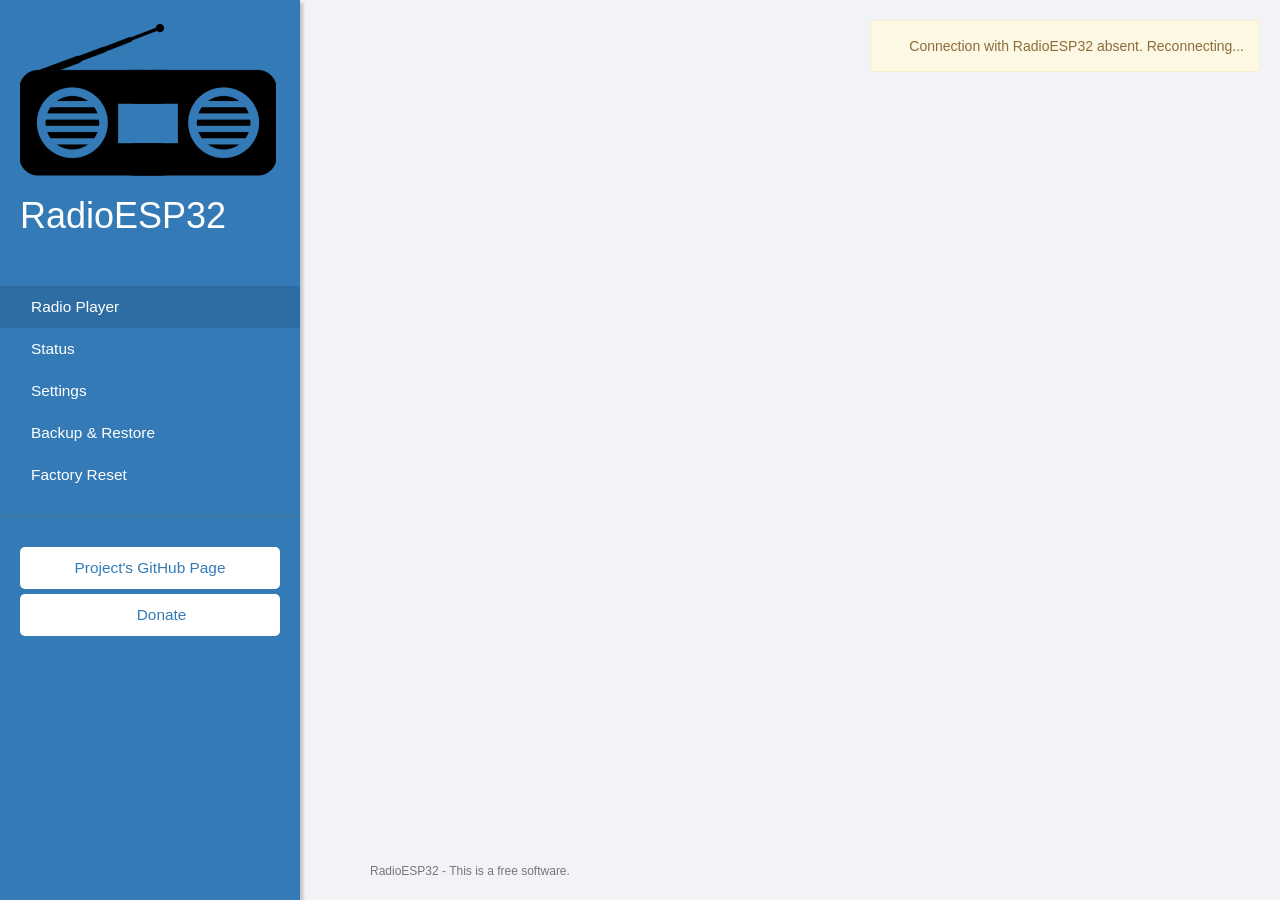
==== data/index.html @ 86e0ded5 "first public version" ====
<!DOCTYPE html>
<html lang="en">

<head>
  <meta charset="utf-8">
  <link href="[data-uri]" rel="icon" type="image/x-icon" />
  <meta name="viewport" content="width=device-width,initial-scale=1">
  <meta name="description" content="">
  <meta name="author" content="">
  <title>RadioESP32</title>
  <!-- Bootstrap core CSS -->
  <link href="required.css" rel="stylesheet">
  <style>
    input[readonly].roclass {
    background-color: #fff;
    }
    .custombtn {
    width: 130px !important;
    margin-left: 15px !important;
    }
  </style>
</head>

<body>
    <div class="wrapper">
        <!-- Sidebar Holder -->
        <nav id="sidebar">
            <div id="dismiss">
                <i class="glyphicon glyphicon-arrow-left"></i>
            </div>
            <div class="sidebar-header">
                <span>
<img style='display:block; width:256px;height:156px;' src='[data-uri]' alt="RadioESP32"/>
                </span>
                <h1>RadioESP32</h1>
            </div>
            <ul class="list-unstyled components">
                <li class="active">
                    <a href="#" id="control"><i class="glyphicon glyphicon-music"></i>Radio Player</a>
                </li>
                <li style="display:none;" id="sdctrl">
                    <a href="#" id="sdcontrol"><i class="glyphicon glyphicon-sd-video"></i>SD Card Player</a>
                </li>
                <li>
                    <a href="#" id="status"><i class="glyphicon glyphicon-info-sign"></i>Status</a>
                </li>
                <li>
                    <a href="#homeSubmenu" data-toggle="collapse" aria-expanded="false"><i  class="glyphicon glyphicon-cog"></i>Settings</a>
                    <ul class="collapse list-unstyled" id="homeSubmenu">
                        <li>
                            <a href="#" id="radio"><i class="glyphicon glyphicon-globe"></i>Radio Settings</a>
                        </li>
                        <li style="display:none;" id="sdcfg">
                            <a href="#" id="sd"><i class="glyphicon glyphicon-transfer"></i>SD Player Settings</a>
                        </li>
                        <li>
                            <a href="#" id="network"><i class="glyphicon glyphicon-signal"></i>Network Settings</a>
                        </li>
                        <li>
                            <a href="#" id="hardware"><i class="glyphicon glyphicon-wrench"></i>Hardware Settings</a>
                        </li>
                        <li>
                            <a href="#" id="irremote"><i class="glyphicon glyphicon-flash"></i>IR Remote Settings</a>
                        </li>
                        <li style="display:none;" id="disp">
                            <a href="#" id="display"><i class="glyphicon glyphicon-tasks"></i>Display Settings</a>
                        </li>
                        <li>
                            <a href="#" id="general"><i class="glyphicon glyphicon-list-alt"></i>General Settings</a>
                        </li>
                        <li>
                            <a href="#" id="ntp"><i class="glyphicon glyphicon-hourglass"></i>NTP (Time) Settings</a>
                        </li>
                    </ul>
                </li>
                <li>
                    <li>
                        <a href="#" id="backup"><i class="glyphicon glyphicon-floppy-disk"></i>Backup & Restore</a>
                    </li>
                    <li>
                        <a href="#" id="reset"><i class="glyphicon glyphicon-repeat"></i>Factory Reset</a>
                    </li>
                    <li style="display:none;" id="update_">
                        <a data-toggle="modal" href="#update"><i class="glyphicon glyphicon-open"></i>Update</a>
                    </li>
            </ul>
            <ul class="list-unstyled CTAs">
                <li>
                    <a href="https://github.com/Pako2/radioesp32" class="download">Project's GitHub Page</a>
                </li>
                <li>
                    <a href="https://www.paypal.com/donate/?business=RRNJUGC6BNPGC&no_recurring=1&currency_code=EUR" class="download" aria-hidden="true" data-toggle="popover" data-trigger="hover" data-placement="top" data-content="Nothing says better thank you than a donation."><i class="glyphicon glyphicon-euro"></i>Donate</a>
                </li>
<!--                <li>
                    <a href="#" class="article" onclick="logout();">Logout</a>
                </li>
-->
                <li>
                    <h6 id="mainver" class="text-center"></h6>
                </li>
            </ul>
        </nav>
        <!-- Page Content Holder -->
        <div id="content">
            <button type="button" id="sidebarCollapse" class="btn btn-info navbar-btn">
                <i class="glyphicon glyphicon-menu-hamburger"></i>
                <span>Menu</span>
            </button>
            <div class="pull-right" id="ws-connection-status">
                <div class="alert alert-warning" role="alert">
                    <i class="glyphicon glyphicon-warning-sign"></i>
                    <span>Connection with RadioESP32 absent. Reconnecting...</span>
                </div>
            </div>
            <div id="ajaxcontent">
            </div>
            <div id="revcommit" class="modal fade" role="dialog">
                <div class="modal-dialog">
                    <!-- Modal content-->
                    <div class="modal-content">
                        <div class="modal-header">
                            <button type="button" class="close" data-dismiss="modal">&times;</button>
                            <h4 class="modal-title">Please review changes</h4>
                        </div>
                        <div class="modal-body">
                            <pre id="jsonholder"></pre>
                        </div>
                        <div class="modal-footer">
                            <button type="button" class="btn btn-default" data-dismiss="modal">Cancel</button>
                            <button type="button" onclick="commit();" class="btn btn-success" data-dismiss="modal">Save & Reboot</button>
                        </div>
                    </div>
                </div>
            </div>
            <div id="destroy" class="modal fade" role="dialog">
                <div class="modal-dialog">
                    <!-- Modal content-->
                    <div class="modal-content">
                        <div class="modal-header">
                            <button type="button" class="close" data-dismiss="modal">&times;</button>
                            <h4 class="modal-title">Are you absolutely sure?</h4>
                        </div>
                        <div class="alert alert-warning">
                            <h5><strong>Warning!</strong> Unexpected bad things will happen if you don’t read this!</h5>
                        </div>
                        <div class="modal-body">
                            <h5>
                                This action <strong>cannot</strong> be undone. This will permanently delete <strong>all settings.</strong> Please make sure you made a backup first.
                            </h5>
                            <div style="clear:both;">
                                <br>
                            </div>
                            <h5>Please type in the hostname of the device to confirm.</h5>
                            <div style="clear:both;">
                                <br>
                            </div>
                            <p>
                                <input type="text" class="form-control input-block" id="compare" oninput="compareDestroy()">
                            </p>
                        </div>
                        <div class="modal-footer">
                            <button id="destroybtn" type="button" disabled="" onclick="destroy();" class="btn btn-block btn-danger">I understand the consequences.</button>
                        </div>
                    </div>
                </div>
            </div>
<!-- 
            <div id="signin" class="modal fade" role="dialog">
                <div class="modal-dialog">
                    
                    <div class="modal-content">
                        <div class="modal-header">
                            <button type="button" class="close" data-dismiss="modal">&times;</button>
                            <h4 class="modal-title">Please Sign In</h4>
                        </div>
                        <div class="row">
                            <br>
                            <div class="col-md-8 col-md-offset-2">
                                <div class="login-panel panel panel-default">
                                    <div class="panel-body">
                                        <form role="form" onsubmit="login(); return false">
                                            <fieldset>
                                                <div class="form-group">
                                                    <input id="password" class="form-control" placeholder="Password" name="password" type="password" value="" required="" title="Please enter your password">
                                                </div>
                                                <button type="submit" class="btn btn-success btn-md pull-right">Login</button>
                                            </fieldset>
                                        </form>
                                    </div>
                                </div>
                            </div>
                        </div>
                    </div>
                </div>
            </div>
 -->
            <div id="update" class="modal fade" role="dialog">
                <div class="modal-dialog">
                    <!-- Modal content-->
                    <div class="modal-content">
                        <div class="modal-header">
                            <button type="button" class="close" data-dismiss="modal">&times;</button>
                            <h4 class="modal-title">Update Firmware</h4>
                        </div>
                        <div class="alert alert-warning">
                            <strong>Warning!</strong> Please make sure you made a backup first
                        </div>
                        <div class="modal-body">
                            <div style="margin-top:-30px;">
                                <h4>Latest Version Online</h4>
                                <div id="onlineupdate">
                                    <h5 id=releasehead></h5>
                                    <div style="clear:both;">
                                        <br>
                                    </div>
                                    <!-- <pre id="releasebody">Getting update information from GitHub...</pre> -->
                                    <div class="pull-right" style="margin-top:-20px;">
                                        <a class="pull-right">
                                            <button type="button" class="btn btn-primary" onclick="downloadupdate();" id="downloadupdate">Download</button>
                                        </a>
                                    </div>
                                </div>
                            </div>
                            <div style="clear:both;">
                            </div>
                            <br>
                            <div>
                                <div class="row form-group">
                                    <label for="name" class="col-sm-3 control-label">Current Version:</label>
                                    <div class="col-sm-9">
                                    <input class="form-control input-sm" id="versionhead" type="text" readonly="readonly" style="color:red;">
                                    </div>
                                </div>
                                <div class="row form-group">
                                  <label class="col-sm-3 control-label">File:</label>
                                  <div class="col-sm-9">
                                      <input id="binform" onchange="allowUpload();" type="file" name="update" accept=".bin">
                                  </div>
                                </div>
                                <div class="row form-group">
                                  <label class="col-sm-3 control-label">Username:</label>
                                  <div class="col-sm-9">
                                    <input type="text" class="form-control" id="updlogin" name="updlogin" placeholder="Login" onchange="allowUpload();" onkeypress="this.onchange();" onpaste="this.onchange();" oninput="this.onchange();" required>
                                  </div>
                                </div>
                                <div class="row form-group">
                                  <label class="col-sm-3 control-label">Password:</label>
                                  <div class="col-sm-9">
                                    <input type="password" class="form-control" id="updpassw" name="updpassw" placeholder="Password" onchange="allowUpload();" onkeypress="this.onchange();" onpaste="this.onchange();" oninput="this.onchange();" required>
                                  </div>
                                </div>                                
                                <div class="pull-right">
                                    <button onclick="upload();" class="btn btn-primary" id="upbtn" disabled="">Update</button>
                                </div>
                            </div>
                        </div>
                        <div style="clear:both;">
                            <br>
                        </div>
                        <div class="modal-footer">
                        </div>
                    </div>
                </div>
            </div>
        </div>
        <footer class="footer">
            <div id="commit" class="container">
                <h6 class="text-muted">RadioESP32 - This is a <a href="https://github.com/Pako2/radioesp32/blob/stable/LICENSE">free</a> software.</h6>
            </div>
        </footer>
        <div class="overlay"></div>
        <script src="required.js"></script>
        <script src="radioesp32.js"></script>
        <script>start();</script>
  </div>
</body>
</html>
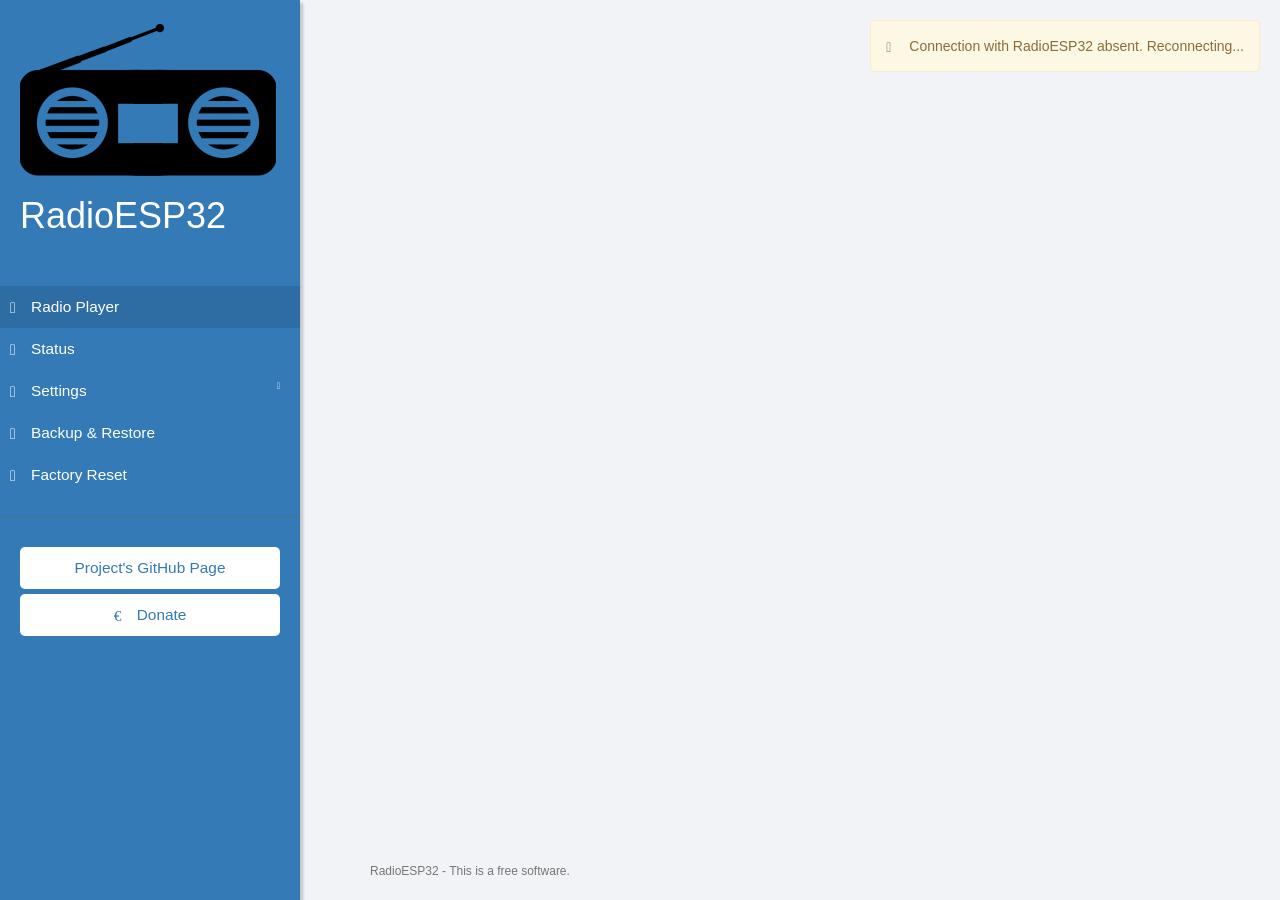
==== commit af6c107f: "1.0.3" ====
--- a/data/index.html
+++ b/data/index.html
@@ -44,7 +44,7 @@
                 <li>
                     <a href="#" id="status"><i class="glyphicon glyphicon-info-sign"></i>Status</a>
                 </li>
-                <li>
+                <li id="dropdown">
                     <a href="#homeSubmenu" data-toggle="collapse" aria-expanded="false"><i  class="glyphicon glyphicon-cog"></i>Settings</a>
                     <ul class="collapse list-unstyled" id="homeSubmenu">
                         <li>
